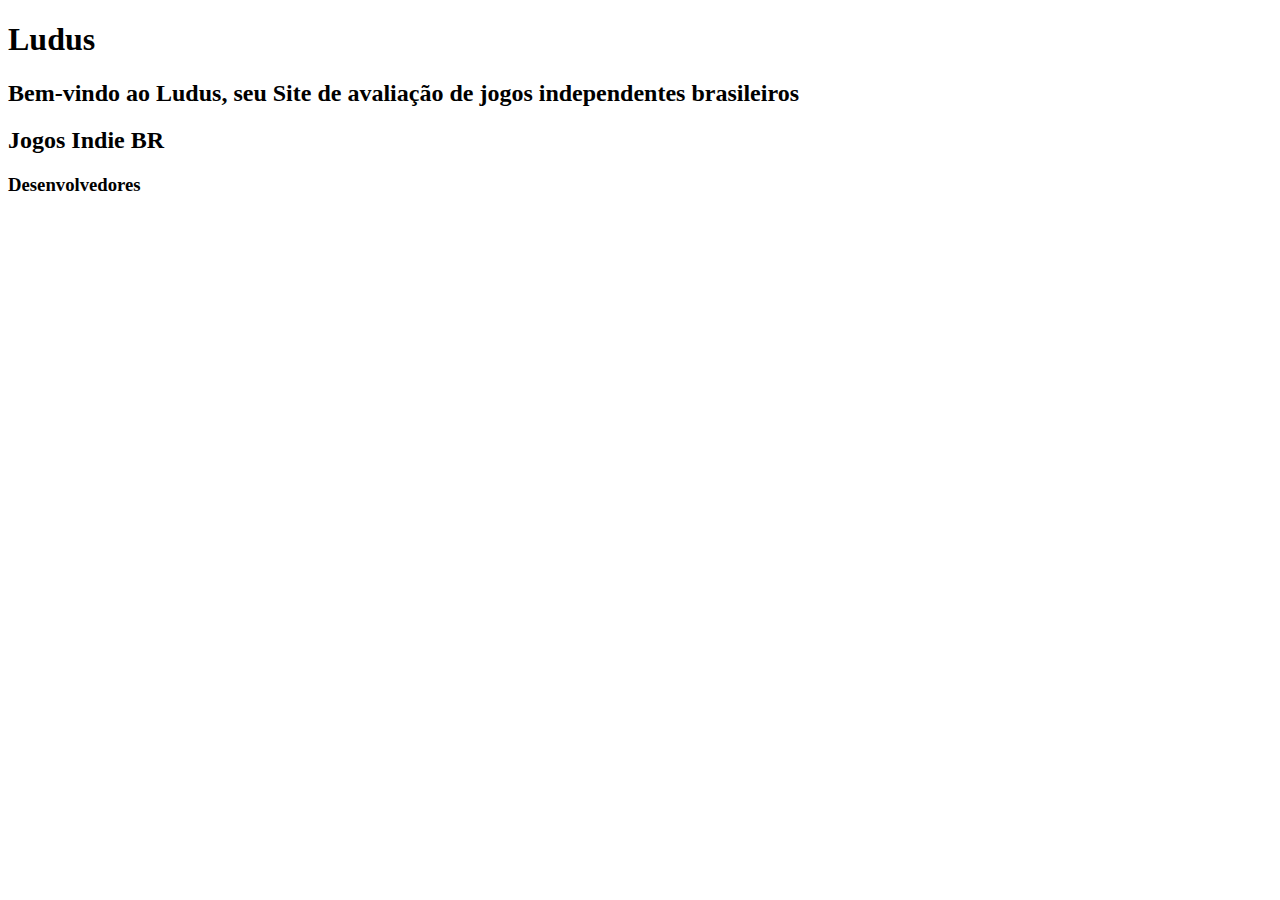
==== Ludus/index.html @ 87b09f7b "Add files via upload" ====
<!DOCTYPE html>
<html>
<head>
<meta charset="UTF-8">
<meta name="description" content="Ludus">
<meta name="keywords" content="Indie, games, brazilian">
<title>Ludus | Site de avaliação de jogos Indie BR</title>
<link rel="icon" href="./img/Ludus_Favicon (1).png">
</head>
<body>
<!--Interface-->
<header>
<h1>Ludus</h1>
</header>
<!--apresentacao do site-->
<nav>
<h2>Bem-vindo ao Ludus, seu Site de avaliação de jogos independentes brasileiros</h2>
</nav>
<!--Jogos -->
<article>
<h2>Jogos Indie BR</h2>
</article>
<!--Contatos-->
<footer>
<h3>Desenvolvedores</h3>
</footer>
</body>
</html>
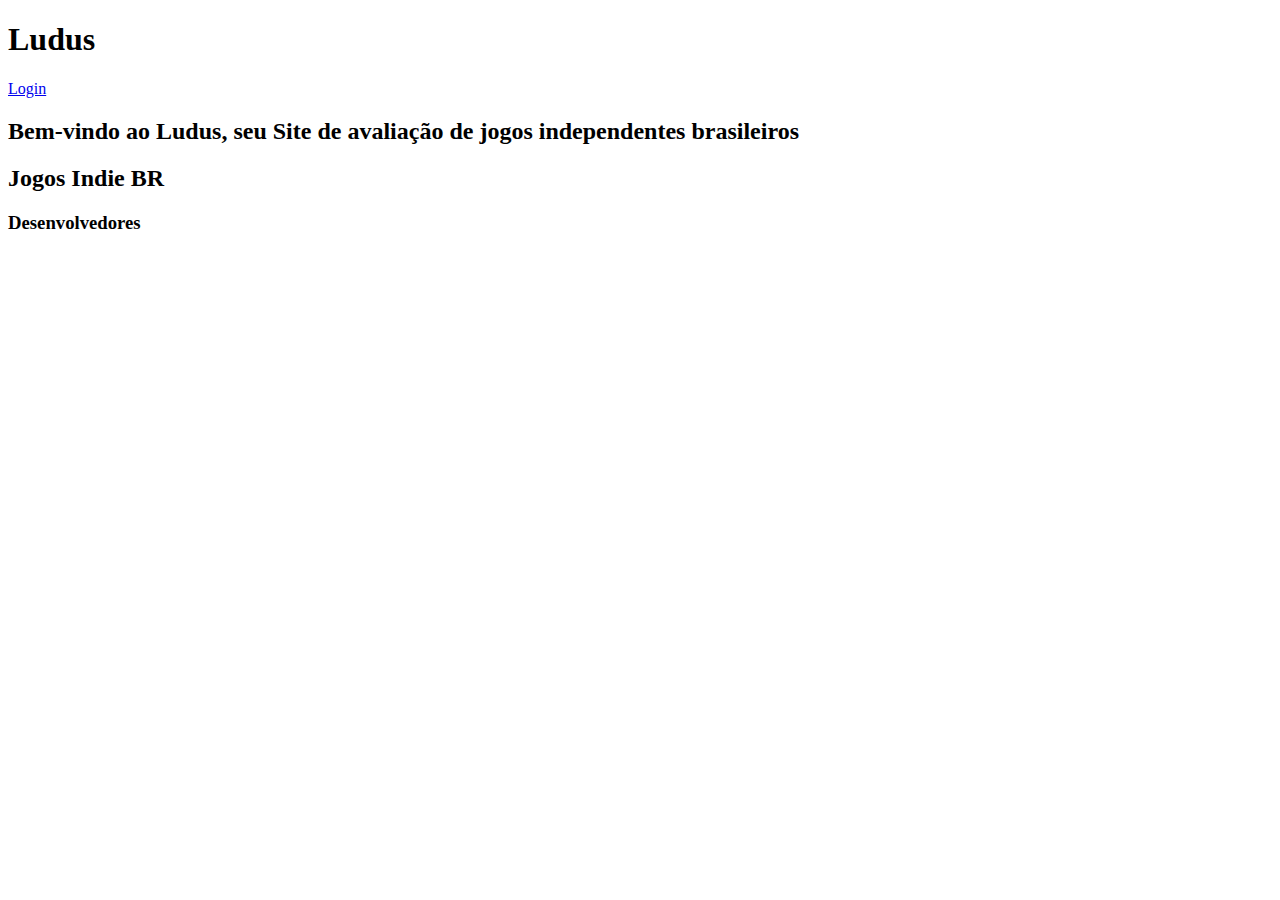
==== commit 66e93af0: "Add files via upload" ====
--- a/Ludus/index.html
+++ b/Ludus/index.html
@@ -11,6 +11,7 @@
 <!--Interface-->
 <header>
 <h1>Ludus</h1>
+<a href="login.php">Login</a>
 </header>
 <!--apresentacao do site-->
 <nav>
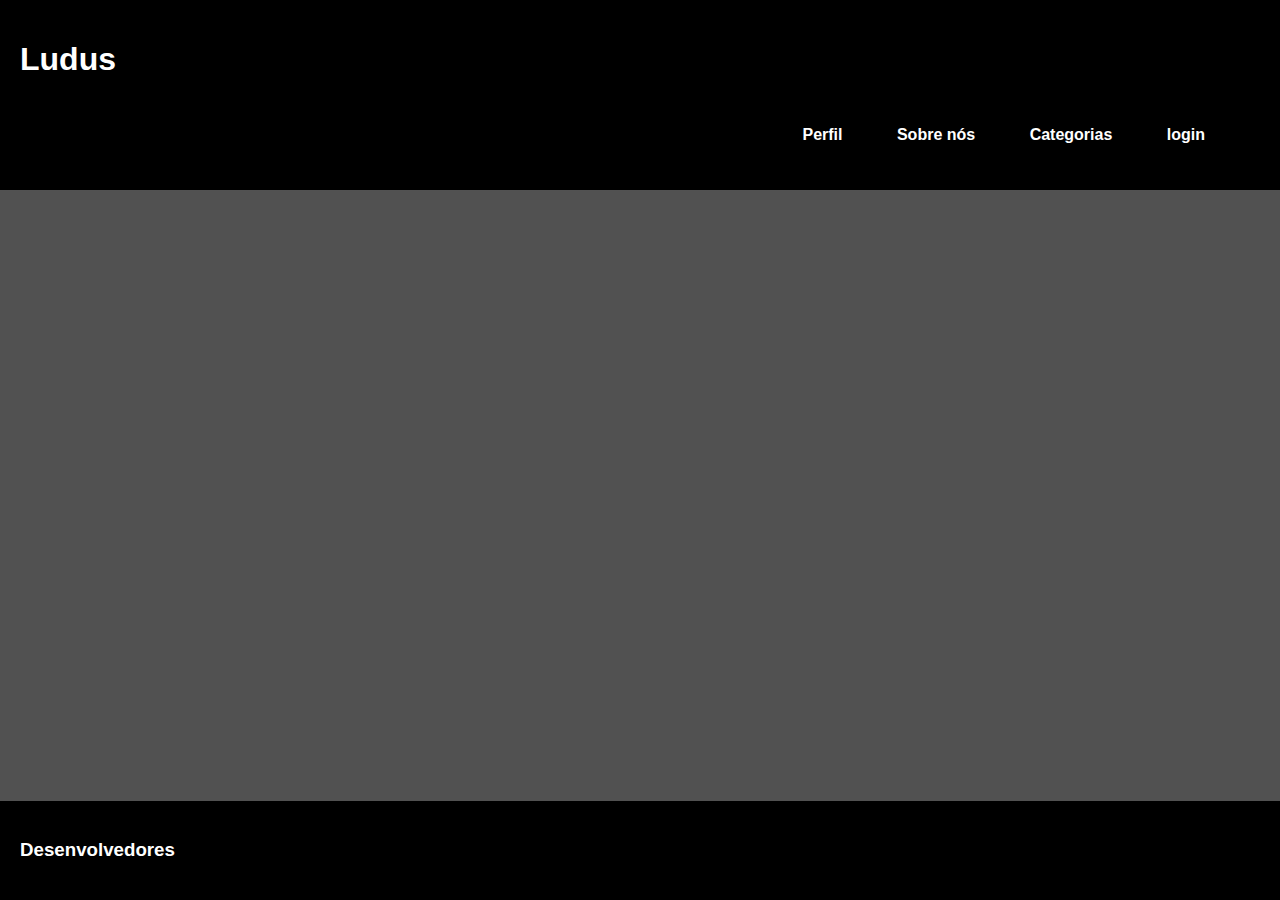
==== commit d78edef5: "Proporção do menu" ====
--- a/Ludus/index.html
+++ b/Ludus/index.html
@@ -6,24 +6,28 @@
 <meta name="keywords" content="Indie, games, brazilian">
 <title>Ludus | Site de avaliação de jogos Indie BR</title>
 <link rel="icon" href="./img/Ludus_Favicon (1).png">
+<link rel="stylesheet" href="./css/style.css" />
+<meta name="viewport" content="width=device-width, initial-scale=1.0, max-scale=1.0">
+<meta name="viewport" content="width=device-width, initial-scale=1">
 </head>
 <body>
 <!--Interface-->
 <header>
-<h1>Ludus</h1>
-<a href="login.php">Login</a>
-</header>
-<!--apresentacao do site-->
+<h1 class="mt-4 mb-4"><a href="#">Ludus</a></h1>
 <nav>
-<h2>Bem-vindo ao Ludus, seu Site de avaliação de jogos independentes brasileiros</h2>
-</nav>
-<!--Jogos -->
-<article>
-<h2>Jogos Indie BR</h2>
-</article>
+<label for="toggle">&#9776;</label>
+<input type="checkbox" id="toggle">
+<menu>
+<a href="perfil.php"><strong>Perfil</strong></a>
+<a href="#"><strong>Sobre nós</strong></a>
+<a href="#"><strong>Categorias</strong></a>
+<a href="login.php"><strong>login</strong></a>
+</menu>
+</nav></header>
+<main></main>
 <!--Contatos-->
 <footer>
-<h3>Desenvolvedores</h3>
+<h3 class="mt-4 mb-4">Desenvolvedores</h3>
 </footer>
 </body>
 </html>--- a/Ludus/css/style.css
+++ b/Ludus/css/style.css
@@ -0,0 +1,123 @@
+html {
+height: 100%;
+min-height: 100%;
+margin: 0;
+}
+body {
+background-color:#515151;
+display: flex;
+flex-direction: column;
+min-height: 100%;
+color:white;
+font-family: Arial, sans-serif;
+margin: 0;
+}
+/* Cabeçalho */
+header {
+background-color:black;
+padding: 20px;
+}
+/* Links do cabeçalho */
+header a {
+color:white;
+}
+/*menu*/
+}
+nav {
+	border-bottom: solid 1px #eaeaeb;
+	height: 70px;
+	line-height: 70px;
+}
+menu {
+	margin: 0 30px 0 0;
+	float : right;
+}
+/* Links do menu */
+menu a {
+	text-decoration: none;
+	color:white;
+	padding: 15px 15px 15px 15px;
+	margin: 0 10px;
+	line-height: 70px;
+}
+menu a:hover {
+	background-color: #888;
+	color: #fff;
+}
+label {
+	margin: 0 40px 0 0;
+	font-size: 26px;
+	line-height: 70px;
+	display: none;
+	width: 26px;
+	float: right;
+}
+#toggle {
+	display: none;
+}
+@media only screen and (max-width: 700px) {
+	label {
+		display: block;
+		cursor: pointer;
+	}
+	menu {
+		text-align: center;
+		width: 100%;
+		display: none;
+    position: static;
+	}
+	menu a {
+		display: block;
+		border-bottom: solid 1px white;
+		margin: 0;
+		padding: 0;
+	}
+	menu a:hover {
+		color:#fff;
+		background-color: #888;
+	}
+
+	#toggle:checked + menu {
+		display: block;
+	}
+}
+/* Links em geral */
+a {
+text-decoration: none;
+color : blue;
+}
+/* Login e Cadastro */
+.log_cad{ /*section*/
+position:relative;
+height: 100vh;
+padding: 50px; background-color: pink;
+width: 100%; max-width: 600px; margin: 0;
+height: 450px;
+float : right;
+}
+#log,#cad { /*article*/
+position:relative;
+text-align: center;
+border-radius: 10px;
+background-color: purple;
+border:2px solid red;
+padding: 50px;
+position: absolute;
+top: 50%;
+left: 50%;
+transform: translate(-50%, -50%);
+ }
+#log{ /*Proporcoes do container do login*/
+height: 40%;
+width: 50%;
+}
+#cad{ /*Proporcoes do container do cadastro*/
+height: 55%;
+width: 50%;
+}
+/* final */
+footer {
+margin-top: auto;
+background-color:black;
+padding: 20px;
+}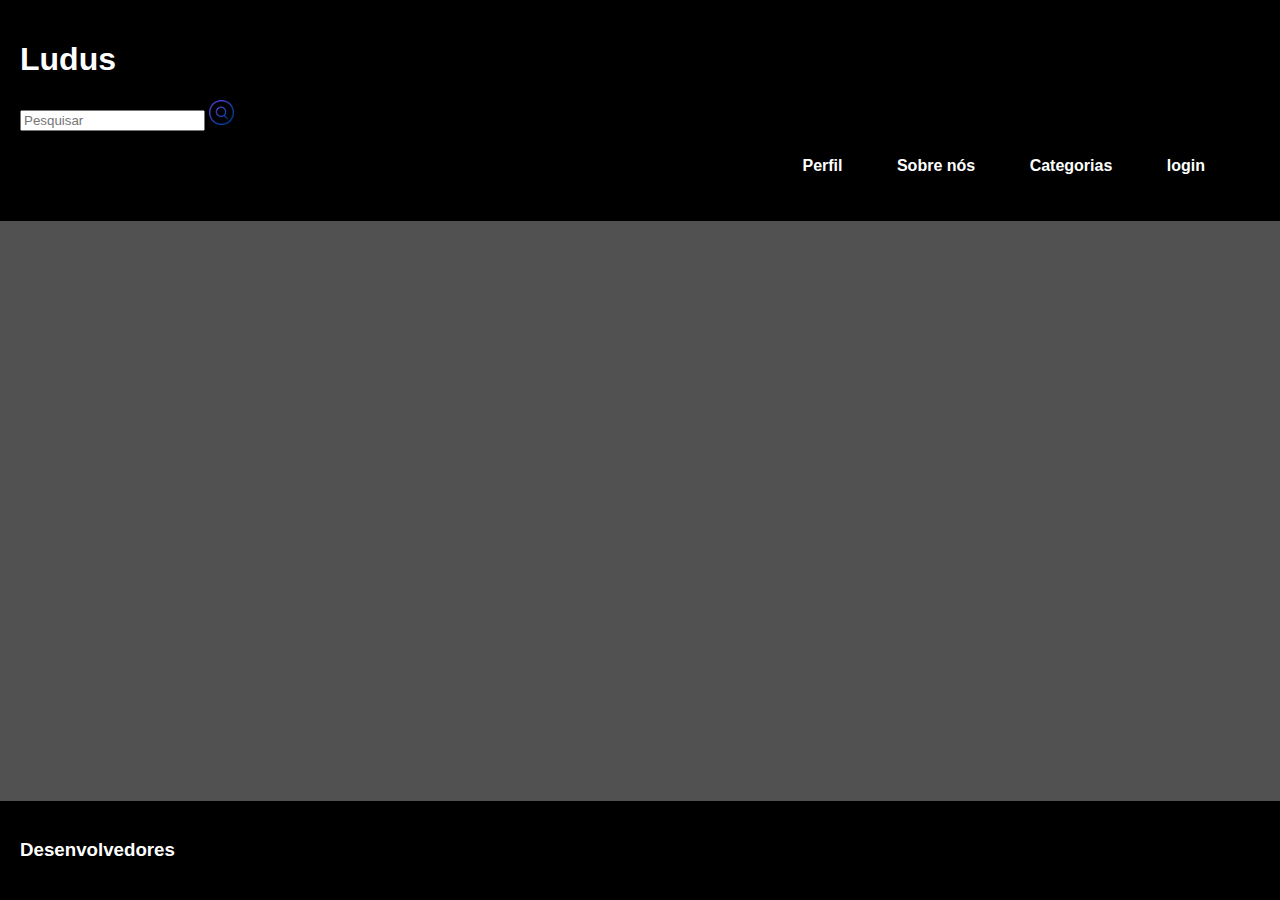
==== commit a1090764: "Barra de pesquisa" ====
--- a/Ludus/index.html
+++ b/Ludus/index.html
@@ -8,12 +8,13 @@
 <link rel="icon" href="./img/Ludus_Favicon (1).png">
 <link rel="stylesheet" href="./css/style.css" />
 <meta name="viewport" content="width=device-width, initial-scale=1.0, max-scale=1.0">
-<meta name="viewport" content="width=device-width, initial-scale=1">
 </head>
 <body>
 <!--Interface-->
 <header>
-<h1 class="mt-4 mb-4"><a href="#">Ludus</a></h1>
+<h1><a href="#">Ludus</a></h1>
+<input id="search" type="text" class="input-field" placeholder="Pesquisar">
+<img src="./img/iconpesquisa.png" alt="icone de pesquisa" width="25" height="25">
 <nav>
 <label for="toggle">&#9776;</label>
 <input type="checkbox" id="toggle">
@@ -24,10 +25,13 @@
 <a href="login.php"><strong>login</strong></a>
 </menu>
 </nav></header>
-<main></main>
+<main>
+<article>
+</article>
+</main>
 <!--Contatos-->
 <footer>
-<h3 class="mt-4 mb-4">Desenvolvedores</h3>
+<h3>Desenvolvedores</h3>
 </footer>
 </body>
 </html>--- a/Ludus/css/style.css
+++ b/Ludus/css/style.css
@@ -90,7 +90,7 @@
 .log_cad{ /*section*/
 position:relative;
 height: 100vh;
-padding: 50px; background-color: pink;
+padding: 50px; background-color: grey;
 width: 100%; max-width: 600px; margin: 0;
 height: 450px;
 float : right;
@@ -99,8 +99,8 @@
 position:relative;
 text-align: center;
 border-radius: 10px;
-background-color: purple;
-border:2px solid red;
+background-color: purple; 
+border:2px solid white;
 padding: 50px;
 position: absolute;
 top: 50%;
